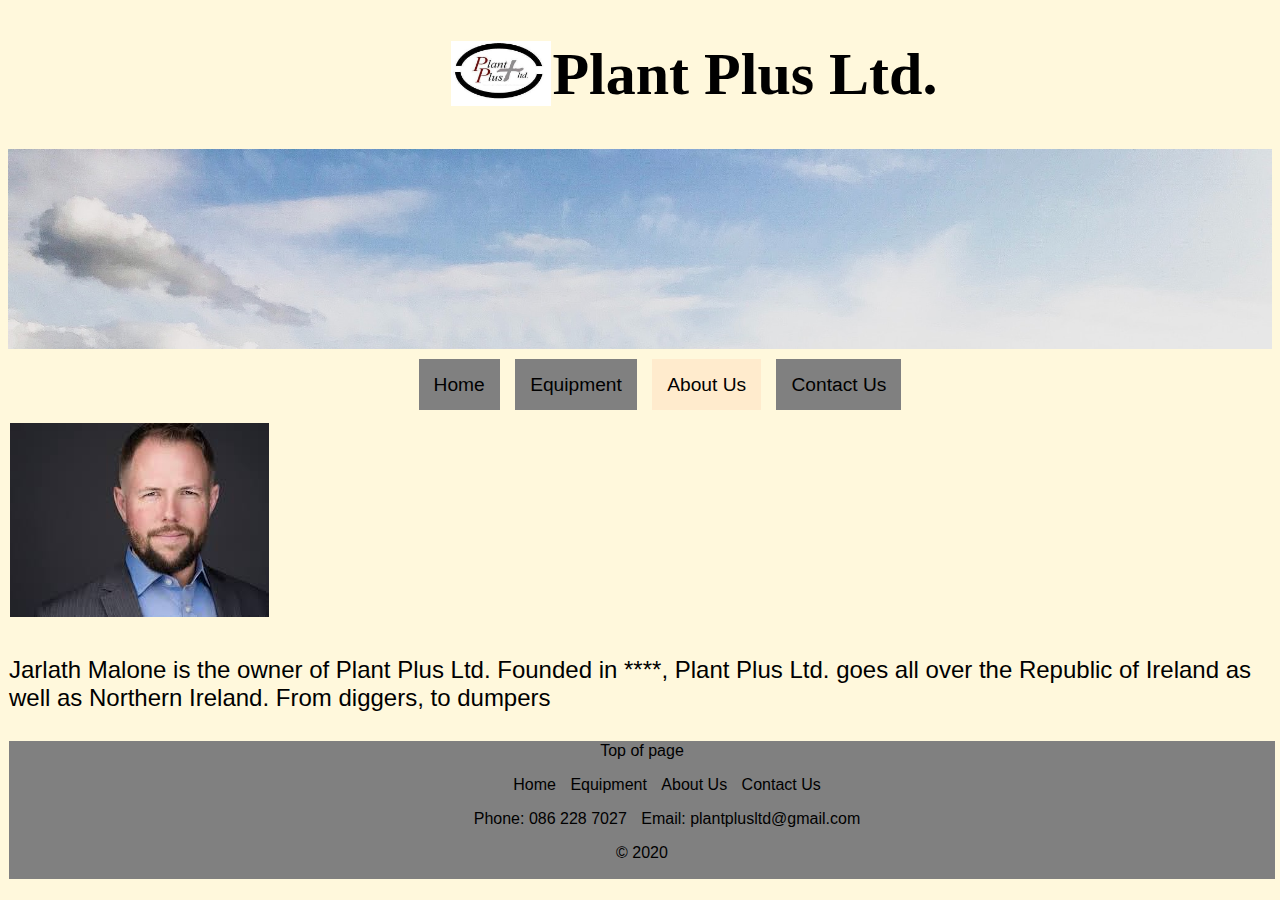
==== about.html @ 55160a53 "Updated website" ====
<!DOCTYPE html>
<html>
    <head>
        <meta charset="utf-8">
        <meta name="description" content="This website is to promote Plant Plus Ltd.">
        <meta name="keywords" content="plant machiner, self drive hire, dumpers, rollers, teleporters, diggers, rubber tracks, excavators, site containers, plant plus, mayo, west of ireland, connaught, castlebar, swinford, ballina, charlestown, hoses, pipes, jarlath, malone, jarlath malone, oils, batteries">
        <title>Plant Plus Ltd.</title>
        <link rel="stylesheet" type="text/css" href="Styles/styles.css">
    </head>
    
    <body>
        <header>
            <img src="Images/oldLogo.jpg" alt="oldLogo.jpg" id="headLogo">
            <h1>Plant Plus Ltd.</h1>
            <section>
            </section>
        </header>
        
        <nav>
            <ul>
                <li><a href="index.html">Home</a></li>
                <li><a href="equipment.html">Equipment</a></li>
                <li id="selected"><a href="about.html">About Us</a></li>
                <li><a href="contact.html">Contact Us</a></li>
            </ul>
        </nav>
        
        <main>
            <section>
                <img src="Images/headshot.jfif" alt="headshot.jfif">
                <p>
                    Jarlath Malone is the owner of Plant Plus Ltd. Founded in ****, Plant Plus Ltd. goes all over the Republic of Ireland as well as Northern Ireland. From diggers, to dumpers
                </p>
            </section>
            
            <section>
                
            </section>
        </main>
        
        <footer>
            <a href="#top">Top of page</a>
            <ul>
                <li><a href="index.html">Home</a></li>
                <li><a href="equipment.html">Equipment</a></li>
                <li><a href="about.html">About Us</a></li>
                <li><a href="contact.html">Contact Us</a></li>
            </ul>
            <ul>
                <li>Phone: 086 228 7027</li>
                <li>Email: plantplusltd@gmail.com</li>
            </ul>
            <p>&copy; 2020</p>
        </footer>
    </body>
</html>
---- Styles/styles.css ----
html{
    font-family: sans-serif;
    background-color: cornsilk
}

header{
    position: relative;
}

header section{
    background-image: url(../Images/tempDigger.jpg);
    background-repeat: no-repeat;
    background-size: cover;
    height: 200px;
}

header h1{
    font-family: serif;
    font-size: 60px;
}

img{
    border: 1px solid transparent;
    margin-bottom: 10px;
}

a{
    text-decoration: none;
    color: black;
}

a:hover{
    color: blue;
}

nav {
    padding: 5px;
}

nav ul {
    text-align: center;
    font-size: 1.2em;
}

nav ul li {
    margin-left: auto;
    margin-right: auto;
    list-style-type: none;
    background-color: grey;
    display: inline;
    padding: 15px;
    margin: 5px;
}

nav ul li:hover {
    background-color: mediumaquamarine;
}

#headLogo {
    margin-left: 35%;
    float: left;
    width: 100px;
}

main section{
    margin-top: 1px;
    margin-bottom: 1px;
    border: 1px solid transparent;
}

main section p{
    font-size: 1.5em;
}

footer{
    background-color: grey;
    border: 1px solid transparent;
    padding: 0;
    margin: 1px;
    position: relative;
    bottom: 0px;
    width: 100%;
    text-align: center;
    
}

footer ul li{
    margin-left: 10px;
    list-style-type: none;
    display: inline;
}
.left {
    float: left;
    margin-top: 1px;
    margin-bottom: 1px;
}

.right {
    float: right;
}

#selected{
    background-color: blanchedalmond;
}

label{
    float: left;
    width: 112px;
    padding-right:10px;
    text-align: right;
}

input{
    margin-left: 1em;
    margin-bottom: .5em;
    width: 220px;
}

input[type="radio"]{
    width: 10px;
}

input[type="checkbox"]{
    width: 15px;
}

.required {
    font-weight: bold;
    color: red;
}

textarea{
    max-height: 200px;
}
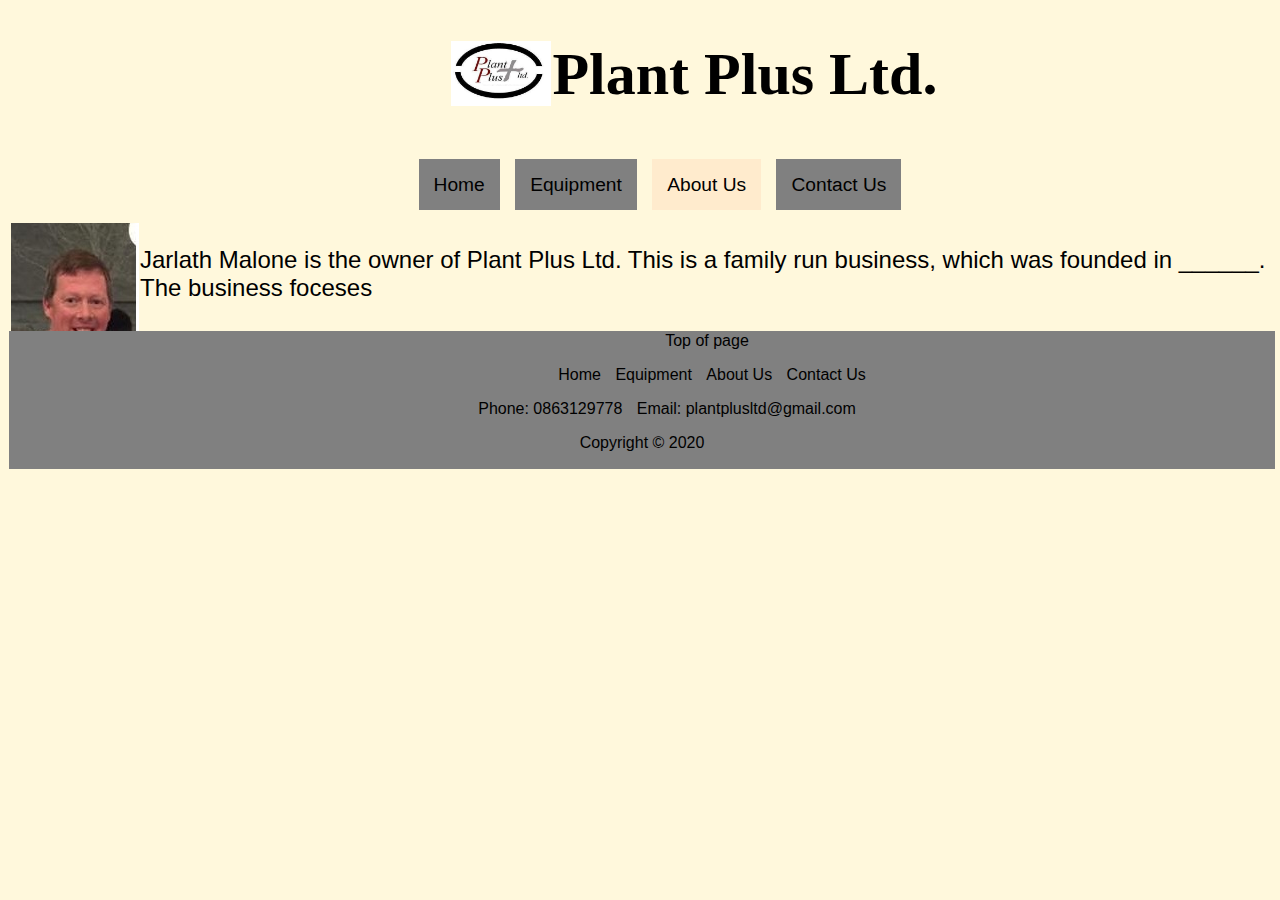
==== commit f92fcabf: "30/03/2020 upload" ====
--- a/about.html
+++ b/about.html
@@ -1,5 +1,5 @@
 <!DOCTYPE html>
-<html>
+<html lang="en">
     <head>
         <meta charset="utf-8">
         <meta name="description" content="This website is to promote Plant Plus Ltd.">
@@ -27,9 +27,9 @@
         
         <main>
             <section>
-                <img src="Images/headshot.jfif" alt="headshot.jfif">
+                <img src="Images/HeadShot.jpg" alt="HeadShot.jpg" class="head">
                 <p>
-                    Jarlath Malone is the owner of Plant Plus Ltd. Founded in ****, Plant Plus Ltd. goes all over the Republic of Ireland as well as Northern Ireland. From diggers, to dumpers
+                    Jarlath Malone is the owner of Plant Plus Ltd. This is a family run business, which was founded in ______. The business foceses 
                 </p>
             </section>
             
@@ -47,10 +47,10 @@
                 <li><a href="contact.html">Contact Us</a></li>
             </ul>
             <ul>
-                <li>Phone: 086 228 7027</li>
-                <li>Email: plantplusltd@gmail.com</li>
+                <li>Phone: <a href="tel:0863129778">0863129778</a></li>
+                <li>Email: <a href="mailto:plantplusltd@gmail.com">plantplusltd@gmail.com</a></li>
             </ul>
-            <p>&copy; 2020</p>
+            <p>Copyright &copy; 2020</p>
         </footer>
     </body>
 </html>--- a/Styles/styles.css
+++ b/Styles/styles.css
@@ -3,15 +3,18 @@
     background-color: cornsilk
 }
 
-header{
-    position: relative;
-}
-
+/*
 header section{
-    background-image: url(../Images/tempDigger.jpg);
+    background-image: url(../Images/plantplussign.jpg);
     background-repeat: no-repeat;
     background-size: cover;
     height: 200px;
+}
+*/
+
+section{
+    display: block;
+    margin: 1px ;
 }
 
 header h1{
@@ -22,6 +25,7 @@
 img{
     border: 1px solid transparent;
     margin-bottom: 10px;
+    
 }
 
 a{
@@ -34,6 +38,7 @@
 }
 
 nav {
+    margin-top: 1px;
     padding: 5px;
 }
 
@@ -81,7 +86,7 @@
     bottom: 0px;
     width: 100%;
     text-align: center;
-    
+    display: block;
 }
 
 footer ul li{
@@ -131,4 +136,45 @@
 
 textarea{
     max-height: 200px;
+}
+.head {
+    float: left;
+}
+.container {
+    position: relative;
+    width: 50%;
+}
+
+.image {
+    opacity: 1;
+    display: block;
+    width: 100%;
+    height: auto;
+    transition: .5s ease;
+    backface-visibility: hidden;
+}
+
+.middle {
+    transition: .5s ease;
+    opacity: 0;
+    position: absolute;
+    top: 50%;
+    left: 50%;
+    transform: translate(-50%, -50%);
+    -ms-transform: translate(-50%, -50%)
+}
+
+.text {
+    background-color: #4CAF50;
+    color: white;
+    font-size: 16px;
+    padding: 16px 32px;
+}
+
+.container:hover .image{
+    filter: blur(4px);
+}
+
+.container: hover .middle{
+    opacity: 1;
 }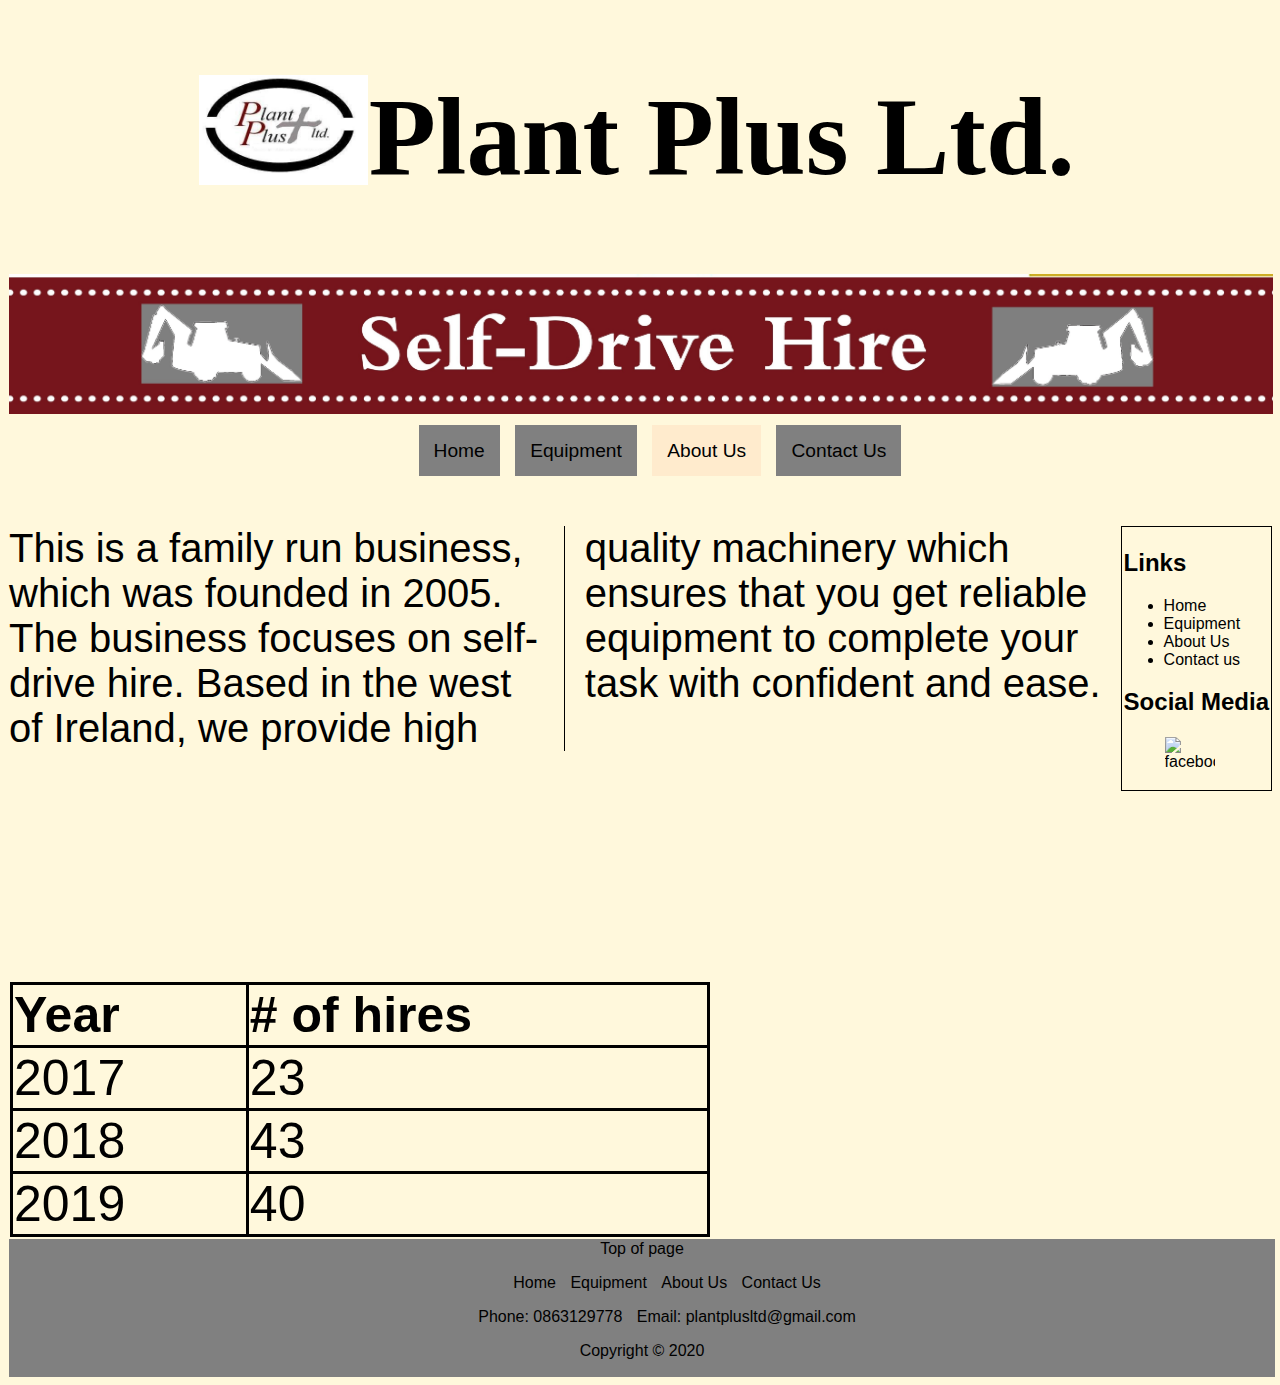
==== commit bf5992f8: "The final Commit" ====
--- a/about.html
+++ b/about.html
@@ -1,16 +1,23 @@
 <!DOCTYPE html>
 <html lang="en">
     <head>
+        <title>Plant Plus Ltd.</title>
+        <link rel="icon" type="image/png" href="Images/favicon-32x32.png" sizes="32x32">
         <meta charset="utf-8">
         <meta name="description" content="This website is to promote Plant Plus Ltd.">
         <meta name="keywords" content="plant machiner, self drive hire, dumpers, rollers, teleporters, diggers, rubber tracks, excavators, site containers, plant plus, mayo, west of ireland, connaught, castlebar, swinford, ballina, charlestown, hoses, pipes, jarlath, malone, jarlath malone, oils, batteries">
-        <title>Plant Plus Ltd.</title>
+        <style>
+            .aboutUs{
+                margin: 1px;
+                margin-bottom: 230px;
+            }
+        </style>
         <link rel="stylesheet" type="text/css" href="Styles/styles.css">
     </head>
     
     <body>
         <header>
-            <img src="Images/oldLogo.jpg" alt="oldLogo.jpg" id="headLogo">
+            <a href="index.html"><img src="Images/oldLogo.jpg" alt="oldLogo.jpg" id="headLogo"></a>
             <h1>Plant Plus Ltd.</h1>
             <section>
             </section>
@@ -26,17 +33,49 @@
         </nav>
         
         <main>
+            <aside>
+                <h2>Links</h2>
+                <ul>
+                    <li><a href="index.htmml">Home</a></li>
+                    <li><a href="equipment.html">Equipment</a></li>
+                    <li><a href="about.html">About Us</a></li>
+                    <li><a href="contact.html">Contact us</a></li>
+                </ul>
+                <h2>Social Media</h2>
+                <ul class="lists">
+                    <li><a href="https://m.facebook.com/PLANT-PLUS-LTD-386016961538482/"><img src="Images/facebookLogo.png" alt="facebookLogo.png"></a></li>
+                </ul>
+            </aside>
+            
+            <article class="aboutUs">
+                <p style= "column-count: 2; column-rule: 1px double black; font-size: 40px;">
+                    This is a family run business, which was founded in 2005. The business focuses on self-drive hire. Based in the west of Ireland, we provide high quality machinery which ensures that you get reliable equipment to complete your task with confident and ease.
+                </p>
+            </article>
+            
+            <!-- Table of data. This data is fake data and dosn't have anything to do with the company -->
             <section>
-                <img src="Images/HeadShot.jpg" alt="HeadShot.jpg" class="head">
-                <p>
-                    Jarlath Malone is the owner of Plant Plus Ltd. This is a family run business, which was founded in ______. The business foceses 
-                </p>
-            </section>
-            
-            <section>
-                
+                <table>
+                    <tr>
+                        <th>Year</th>
+                        <th># of hires</th>
+                    </tr>
+                    <tr>
+                        <td>2017</td>
+                        <td>23</td>
+                    </tr>
+                    <tr>
+                        <td>2018</td>
+                        <td>43</td>
+                    </tr>
+                    <tr>
+                        <td>2019</td>
+                        <td>40</td>
+                    </tr>
+                </table>
             </section>
         </main>
+        
         
         <footer>
             <a href="#top">Top of page</a>
--- a/Styles/styles.css
+++ b/Styles/styles.css
@@ -3,18 +3,17 @@
     background-color: cornsilk
 }
 
-/*
 header section{
     background-image: url(../Images/plantplussign.jpg);
     background-repeat: no-repeat;
     background-size: cover;
-    height: 200px;
-}
-*/
+    width: 100%;
+    height: 140px;
+}
 
 section{
     display: block;
-    margin: 1px ;
+    margin: 1px;
 }
 
 header h1{
@@ -23,9 +22,8 @@
 }
 
 img{
+    display: block;
     border: 1px solid transparent;
-    margin-bottom: 10px;
-    
 }
 
 a{
@@ -62,9 +60,9 @@
 }
 
 #headLogo {
-    margin-left: 35%;
-    float: left;
-    width: 100px;
+    margin-left: 15%;
+    float: left;
+    height: 110px;
 }
 
 main section{
@@ -87,6 +85,7 @@
     width: 100%;
     text-align: center;
     display: block;
+    margin: 1px;
 }
 
 footer ul li{
@@ -95,6 +94,7 @@
     display: inline;
 }
 .left {
+    width: 225px;
     float: left;
     margin-top: 1px;
     margin-bottom: 1px;
@@ -140,41 +140,93 @@
 .head {
     float: left;
 }
+
+.mainSection {
+    margin-bottom: 180px;
+}
+
 .container {
-    position: relative;
-    width: 50%;
+  position: relative;
+  width: 300px;
 }
 
 .image {
-    opacity: 1;
-    display: block;
-    width: 100%;
-    height: auto;
-    transition: .5s ease;
-    backface-visibility: hidden;
-}
-
-.middle {
-    transition: .5s ease;
-    opacity: 0;
-    position: absolute;
-    top: 50%;
-    left: 50%;
-    transform: translate(-50%, -50%);
-    -ms-transform: translate(-50%, -50%)
+  display: block;
+  width: 300px;
+  height: auto;
+}
+
+.overlay {
+  position: absolute;
+  bottom: 100%;
+  left: 0;
+  right: 0;
+  background-color: #008CBA;
+  overflow: hidden;
+  width: 300px;
+  height: 0;
+  transition: .5s ease;
+}
+
+.container:hover .overlay {
+  bottom: 0;
+  height: 100%;
 }
 
 .text {
-    background-color: #4CAF50;
-    color: white;
-    font-size: 16px;
-    padding: 16px 32px;
-}
-
-.container:hover .image{
-    filter: blur(4px);
-}
-
-.container: hover .middle{
-    opacity: 1;
-}+  white-space: nowrap; 
+  color: white;
+  font-size: 20px;
+  position: absolute;
+  overflow: hidden;
+  top: 50%;
+  left: 50%;
+  transform: translate(-50%, -50%);
+  -ms-transform: translate(-50%, -50%);
+}
+#block {
+    display: block;
+}
+
+.lists{
+    list-style-type: none;
+    list-style-position: outside;
+}
+
+.lists img{
+    width: 50px;
+}
+
+
+aside {
+    padding: 2px;
+    border: 1px solid black;
+    float: right;
+}
+
+table{
+    font-size: 50px;
+    border-collapse: collapse;
+    width: 700px;
+    text-align: left;
+}
+
+table, th, td{
+    border: 3px solid black;
+}
+header h1{
+    font-size: 110px;
+    /*
+    text-align: center;
+    */
+}
+
+.equipmentLink {
+    text-decoration: underline;
+}
+
+
+
+#mainText {
+    margin: 0px;
+}
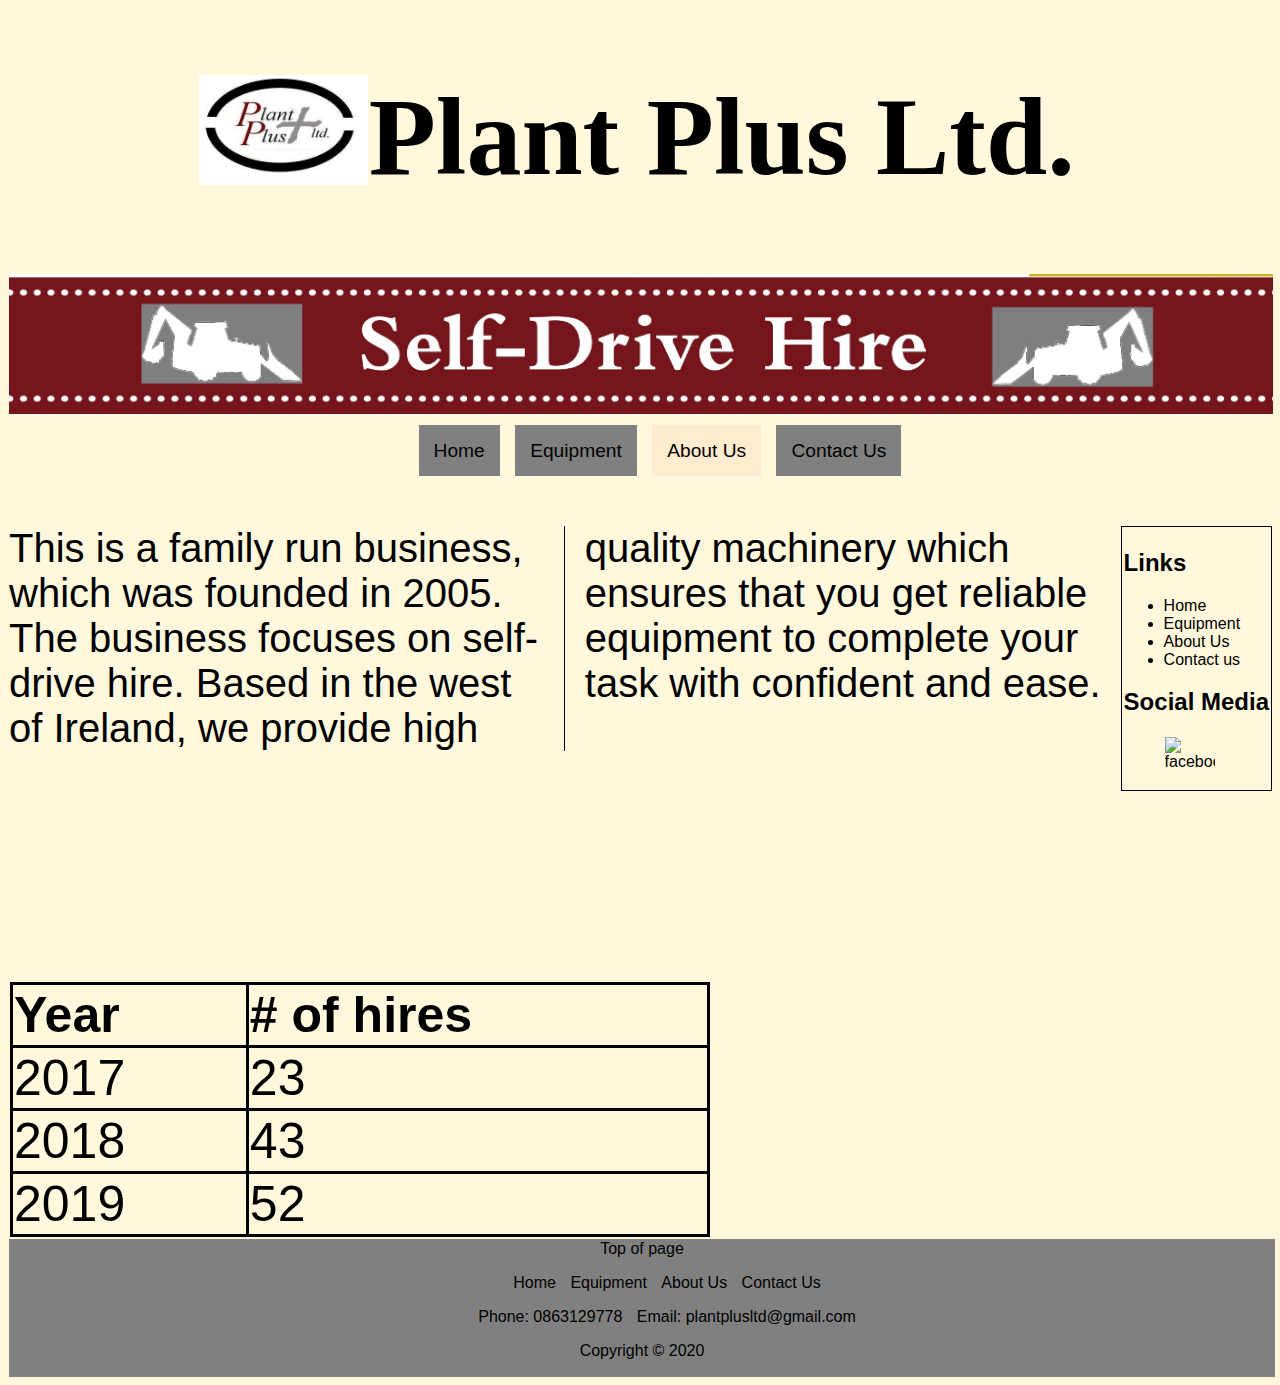
==== commit 416dde72: "Final Upload" ====
--- a/about.html
+++ b/about.html
@@ -1,95 +1,101 @@
-<!DOCTYPE html>
-<html lang="en">
-    <head>
-        <title>Plant Plus Ltd.</title>
-        <link rel="icon" type="image/png" href="Images/favicon-32x32.png" sizes="32x32">
-        <meta charset="utf-8">
-        <meta name="description" content="This website is to promote Plant Plus Ltd.">
-        <meta name="keywords" content="plant machiner, self drive hire, dumpers, rollers, teleporters, diggers, rubber tracks, excavators, site containers, plant plus, mayo, west of ireland, connaught, castlebar, swinford, ballina, charlestown, hoses, pipes, jarlath, malone, jarlath malone, oils, batteries">
-        <style>
-            .aboutUs{
-                margin: 1px;
-                margin-bottom: 230px;
-            }
-        </style>
-        <link rel="stylesheet" type="text/css" href="Styles/styles.css">
-    </head>
-    
-    <body>
-        <header>
-            <a href="index.html"><img src="Images/oldLogo.jpg" alt="oldLogo.jpg" id="headLogo"></a>
-            <h1>Plant Plus Ltd.</h1>
-            <section>
-            </section>
-        </header>
-        
-        <nav>
-            <ul>
-                <li><a href="index.html">Home</a></li>
-                <li><a href="equipment.html">Equipment</a></li>
-                <li id="selected"><a href="about.html">About Us</a></li>
-                <li><a href="contact.html">Contact Us</a></li>
-            </ul>
-        </nav>
-        
-        <main>
-            <aside>
-                <h2>Links</h2>
-                <ul>
-                    <li><a href="index.htmml">Home</a></li>
-                    <li><a href="equipment.html">Equipment</a></li>
-                    <li><a href="about.html">About Us</a></li>
-                    <li><a href="contact.html">Contact us</a></li>
-                </ul>
-                <h2>Social Media</h2>
-                <ul class="lists">
-                    <li><a href="https://m.facebook.com/PLANT-PLUS-LTD-386016961538482/"><img src="Images/facebookLogo.png" alt="facebookLogo.png"></a></li>
-                </ul>
-            </aside>
-            
-            <article class="aboutUs">
-                <p style= "column-count: 2; column-rule: 1px double black; font-size: 40px;">
-                    This is a family run business, which was founded in 2005. The business focuses on self-drive hire. Based in the west of Ireland, we provide high quality machinery which ensures that you get reliable equipment to complete your task with confident and ease.
-                </p>
-            </article>
-            
-            <!-- Table of data. This data is fake data and dosn't have anything to do with the company -->
-            <section>
-                <table>
-                    <tr>
-                        <th>Year</th>
-                        <th># of hires</th>
-                    </tr>
-                    <tr>
-                        <td>2017</td>
-                        <td>23</td>
-                    </tr>
-                    <tr>
-                        <td>2018</td>
-                        <td>43</td>
-                    </tr>
-                    <tr>
-                        <td>2019</td>
-                        <td>40</td>
-                    </tr>
-                </table>
-            </section>
-        </main>
-        
-        
-        <footer>
-            <a href="#top">Top of page</a>
-            <ul>
-                <li><a href="index.html">Home</a></li>
-                <li><a href="equipment.html">Equipment</a></li>
-                <li><a href="about.html">About Us</a></li>
-                <li><a href="contact.html">Contact Us</a></li>
-            </ul>
-            <ul>
-                <li>Phone: <a href="tel:0863129778">0863129778</a></li>
-                <li>Email: <a href="mailto:plantplusltd@gmail.com">plantplusltd@gmail.com</a></li>
-            </ul>
-            <p>Copyright &copy; 2020</p>
-        </footer>
-    </body>
+<!--
+    Developer: Jack Malone
+    Student Number: S00199917
+    Title: newWebsiteProject
+    Date: 12/03/2020
+-->
+<!DOCTYPE html>
+<html lang="en">
+    <head>
+        <title>Plant Plus Ltd.</title>
+        <link rel="icon" type="image/png" href="Images/favicon-32x32.png" sizes="32x32">
+        <meta charset="utf-8">
+        <meta name="description" content="This website is to promote Plant Plus Ltd.">
+        <meta name="keywords" content="plant machiner, self drive hire, dumpers, rollers, teleporters, diggers, rubber tracks, excavators, site containers, plant plus, mayo, west of ireland, connaught, castlebar, swinford, ballina, charlestown, hoses, pipes, jarlath, malone, jarlath malone, oils, batteries">
+        <style>
+            .aboutUs{
+                margin: 1px;
+                margin-bottom: 230px;
+            }
+        </style>
+        <link rel="stylesheet" type="text/css" href="Styles/styles.css">
+    </head>
+    
+    <body>
+        <header>
+            <a href="index.html"><img src="Images/oldLogo.jpg" alt="oldLogo.jpg" id="headLogo"></a>
+            <h1>Plant Plus Ltd.</h1>
+            <section>
+            </section>
+        </header>
+        
+        <nav>
+            <ul>
+                <li><a href="index.html">Home</a></li>
+                <li><a href="equipment.html">Equipment</a></li>
+                <li id="selected"><a href="about.html">About Us</a></li>
+                <li><a href="contact.html">Contact Us</a></li>
+            </ul>
+        </nav>
+        
+        <main>
+            <aside>
+                <h2>Links</h2>
+                <ul>
+                    <li><a href="index.htmml">Home</a></li>
+                    <li><a href="equipment.html">Equipment</a></li>
+                    <li><a href="about.html">About Us</a></li>
+                    <li><a href="contact.html">Contact us</a></li>
+                </ul>
+                <h2>Social Media</h2>
+                <ul class="lists">
+                    <li><a href="https://m.facebook.com/PLANT-PLUS-LTD-386016961538482/"><img src="Images/facebookLogo.png" alt="facebookLogo.png"></a></li>
+                </ul>
+            </aside>
+            
+            <article class="aboutUs">
+                <p style= "column-count: 2; column-rule: 1px double black; font-size: 40px;">
+                    This is a family run business, which was founded in 2005. The business focuses on self-drive hire. Based in the west of Ireland, we provide high quality machinery which ensures that you get reliable equipment to complete your task with confident and ease.
+                </p>
+            </article>
+            
+            <!-- Table of data. This data is fake data and dosn't have anything to do with the company -->
+            <section>
+                <table>
+                    <tr>
+                        <th>Year</th>
+                        <th># of hires</th>
+                    </tr>
+                    <tr>
+                        <td>2017</td>
+                        <td>23</td>
+                    </tr>
+                    <tr>
+                        <td>2018</td>
+                        <td>43</td>
+                    </tr>
+                    <tr>
+                        <td>2019</td>
+                        <td>52</td>
+                    </tr>
+                </table>
+            </section>
+        </main>
+        
+        
+        <footer>
+            <a href="#top">Top of page</a>
+            <ul>
+                <li><a href="index.html">Home</a></li>
+                <li><a href="equipment.html">Equipment</a></li>
+                <li><a href="about.html">About Us</a></li>
+                <li><a href="contact.html">Contact Us</a></li>
+            </ul>
+            <ul>
+                <li>Phone: <a href="tel:0863129778">0863129778</a></li>
+                <li>Email: <a href="mailto:plantplusltd@gmail.com">plantplusltd@gmail.com</a></li>
+            </ul>
+            <p>Copyright &copy; 2020</p>
+        </footer>
+    </body>
 </html>